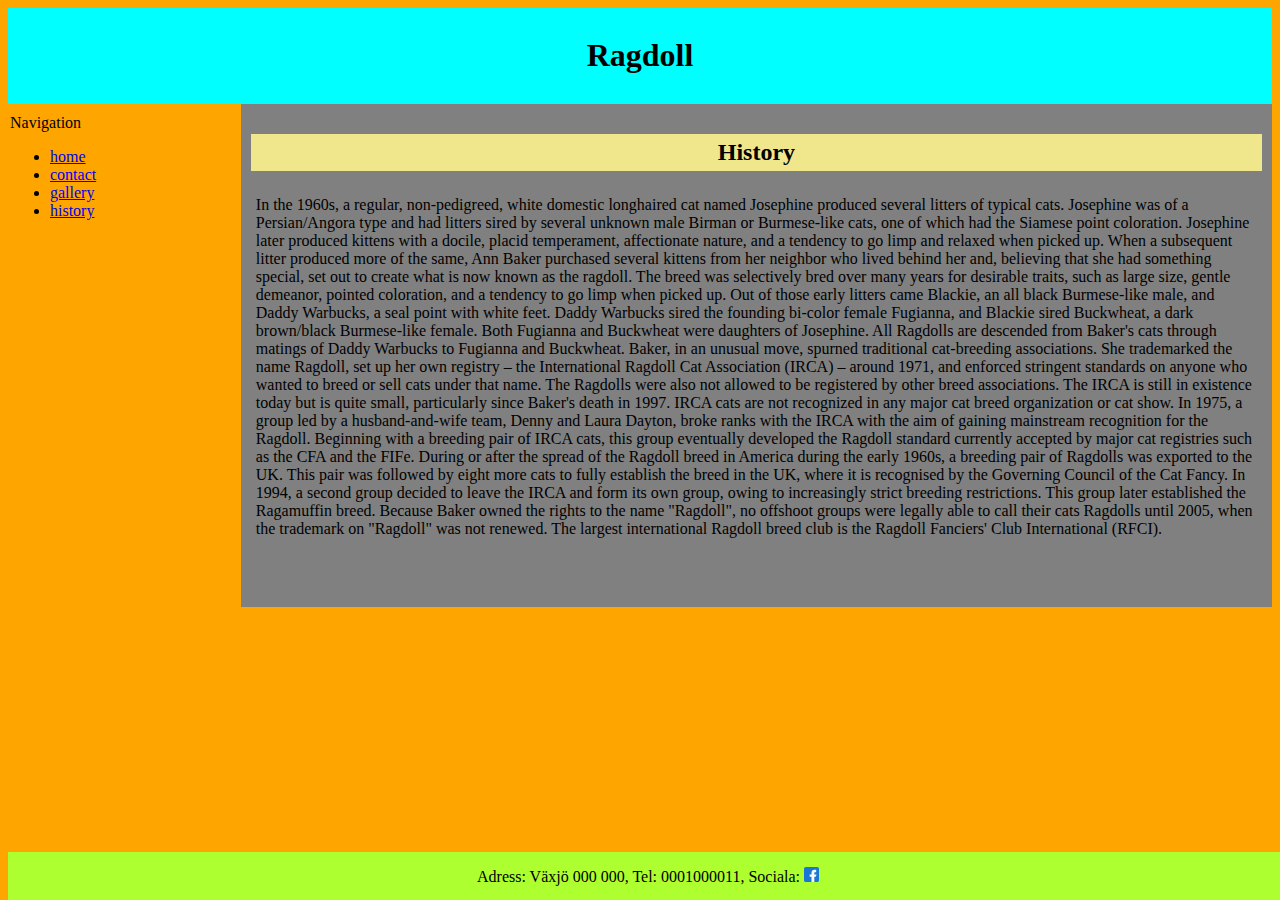
==== history.html @ 8a800f16 "1st commit" ====
<!DOCTYPE html>
<html lang="en">

<head>
    <meta charset="utf-8">
    <title>History</title>
    <link rel="stylesheet" type="text/css" href="styles.css">
</head>

<body>
    <header>
        <h1>Ragdoll</h1>
    </header>

    <div class="nav">Navigation
        <ul>
            <li><a href="index.html">home</a></li>
            <li><a href="contact.html">contact</a></li>
            <li><a href="gallery.html">gallery</a></li>
            <li><a href="history.html">history</a></li>
        </ul>
    </div>


    <div class="content">
        <h2>History</h2>
        <p>In the 1960s, a regular, non-pedigreed, white domestic longhaired cat named Josephine produced several
            litters of typical cats. Josephine was of a Persian/Angora type and had litters sired by several unknown
            male Birman or Burmese-like cats, one of which had the Siamese point coloration. Josephine later produced
            kittens with a docile, placid temperament, affectionate nature, and a tendency to go limp and relaxed when
            picked up.

            When a subsequent litter produced more of the same, Ann Baker purchased several kittens from her neighbor
            who lived behind her and, believing that she had something special, set out to create what is now known as
            the ragdoll. The breed was selectively bred over many years for desirable traits, such as large size, gentle
            demeanor, pointed coloration, and a tendency to go limp when picked up.

            Out of those early litters came Blackie, an all black Burmese-like male, and Daddy Warbucks, a seal point
            with white feet. Daddy Warbucks sired the founding bi-color female Fugianna, and Blackie sired Buckwheat, a
            dark brown/black Burmese-like female. Both Fugianna and Buckwheat were daughters of Josephine. All Ragdolls
            are descended from Baker's cats through matings of Daddy Warbucks to Fugianna and Buckwheat.

            Baker, in an unusual move, spurned traditional cat-breeding associations. She trademarked the name Ragdoll,
            set up her own registry – the International Ragdoll Cat Association (IRCA) – around 1971, and enforced
            stringent standards on anyone who wanted to breed or sell cats under that name. The Ragdolls were also
            not allowed to be registered by other breed associations. The IRCA is still in existence today but is
            quite small, particularly since Baker's death in 1997. IRCA cats are not recognized in any major cat breed
            organization or cat show.

            In 1975, a group led by a husband-and-wife team, Denny and Laura Dayton, broke ranks with the IRCA with the
            aim of gaining mainstream recognition for the Ragdoll. Beginning with a breeding pair of IRCA cats, this
            group eventually developed the Ragdoll standard currently accepted by major cat registries such as the CFA
            and the FIFe.

            During or after the spread of the Ragdoll breed in America during the early 1960s, a breeding pair of
            Ragdolls was exported to the UK. This pair was followed by eight more cats to fully establish the breed in
            the UK, where it is recognised by the Governing Council of the Cat Fancy.

            In 1994, a second group decided to leave the IRCA and form its own group, owing to increasingly strict
            breeding restrictions. This group later established the Ragamuffin breed. Because Baker owned the rights to
            the name "Ragdoll", no offshoot groups were legally able to call their cats Ragdolls until 2005, when the
            trademark on "Ragdoll" was not renewed.

            The largest international Ragdoll breed club is the Ragdoll Fanciers' Club International (RFCI).
        </p>
    </div>


    <footer>
        <div>Adress: Växjö 000 000, Tel: 0001000011, Sociala: <a href="https://sv-se.facebook.com/"><img
                    src="facebook.svg" alt="facebook-icon"></a></div>
    </footer>
</body>

</html>
---- styles.css ----
body{
    background-color: orange;
}

header {
    padding: 0.5rem;
    background-color: aqua;
    position: relative;
}

header>h1{
    text-align: center;
}

.content {
    padding-top: 10px;
    padding-left: 10px;
    padding-right: 10px;
    padding-bottom: 3rem;
    background-color: grey;
    float: right;
    width: 80%;
    position: relative;
}

.content *{
    padding: 5px;
}

.content h2{
    text-align: center;
    background-color: khaki;
}

.content img{
    width: 200px;
    float: right;
}

.flex-container {
    display: flex;
    flex-flow: row wrap;
    justify-content: space-around;
    padding: 0;
    margin: 0;
    list-style: none;
}

.flex-item {
    padding: 5px;
    width: 200px;
}

.nav {
    background-color: orange;
    position: fixed;
    padding: 10px;
    left: 0;
}

footer{
    background-color: greenyellow;
    position: fixed;
    bottom: 0;
    width: 100%;
    height: 3rem;
}

footer>div{
    text-align: center;
    margin: 15px;
}

footer img{
    height: 15px;
}

@media only screen and (max-width: 600px) {
    .nav {
        position: relative;
        top: 0;
    }
    .content{
        width: auto;
    }
}
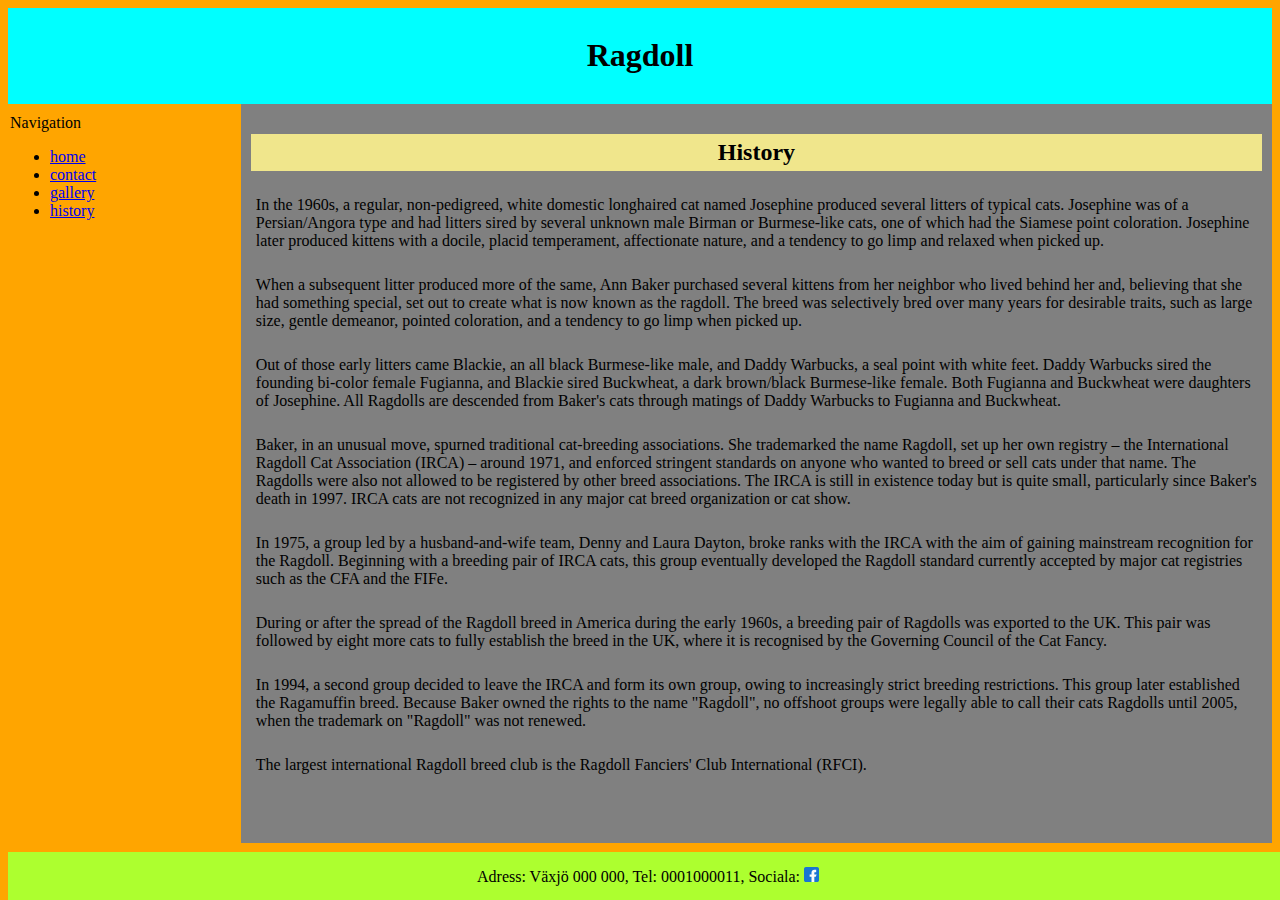
==== commit f5d3297e: "css update" ====
--- a/history.html
+++ b/history.html
@@ -29,38 +29,45 @@
             male Birman or Burmese-like cats, one of which had the Siamese point coloration. Josephine later produced
             kittens with a docile, placid temperament, affectionate nature, and a tendency to go limp and relaxed when
             picked up.
-
+        </p>
+        <p>
             When a subsequent litter produced more of the same, Ann Baker purchased several kittens from her neighbor
             who lived behind her and, believing that she had something special, set out to create what is now known as
             the ragdoll. The breed was selectively bred over many years for desirable traits, such as large size, gentle
             demeanor, pointed coloration, and a tendency to go limp when picked up.
-
+        </p>
+        <p>
             Out of those early litters came Blackie, an all black Burmese-like male, and Daddy Warbucks, a seal point
             with white feet. Daddy Warbucks sired the founding bi-color female Fugianna, and Blackie sired Buckwheat, a
             dark brown/black Burmese-like female. Both Fugianna and Buckwheat were daughters of Josephine. All Ragdolls
             are descended from Baker's cats through matings of Daddy Warbucks to Fugianna and Buckwheat.
-
+        </p>
+        <p>
             Baker, in an unusual move, spurned traditional cat-breeding associations. She trademarked the name Ragdoll,
             set up her own registry – the International Ragdoll Cat Association (IRCA) – around 1971, and enforced
             stringent standards on anyone who wanted to breed or sell cats under that name. The Ragdolls were also
             not allowed to be registered by other breed associations. The IRCA is still in existence today but is
             quite small, particularly since Baker's death in 1997. IRCA cats are not recognized in any major cat breed
             organization or cat show.
-
+        </p>
+        <p>
             In 1975, a group led by a husband-and-wife team, Denny and Laura Dayton, broke ranks with the IRCA with the
             aim of gaining mainstream recognition for the Ragdoll. Beginning with a breeding pair of IRCA cats, this
             group eventually developed the Ragdoll standard currently accepted by major cat registries such as the CFA
             and the FIFe.
-
+        </p>
+        <p>
             During or after the spread of the Ragdoll breed in America during the early 1960s, a breeding pair of
             Ragdolls was exported to the UK. This pair was followed by eight more cats to fully establish the breed in
             the UK, where it is recognised by the Governing Council of the Cat Fancy.
-
+        </p>
+        <p>
             In 1994, a second group decided to leave the IRCA and form its own group, owing to increasingly strict
             breeding restrictions. This group later established the Ragamuffin breed. Because Baker owned the rights to
             the name "Ragdoll", no offshoot groups were legally able to call their cats Ragdolls until 2005, when the
             trademark on "Ragdoll" was not renewed.
-
+        </p>
+        <p>
             The largest international Ragdoll breed club is the Ragdoll Fanciers' Club International (RFCI).
         </p>
     </div>
--- a/styles.css
+++ b/styles.css
@@ -32,8 +32,8 @@
     background-color: khaki;
 }
 
-.content img{
-    width: 200px;
+.content>img{
+    width: 100px;
     float: right;
 }
 
@@ -48,6 +48,10 @@
 
 .flex-item {
     padding: 5px;
+    width: 200px;
+}
+
+.flex-item>img{
     width: 200px;
 }
 
